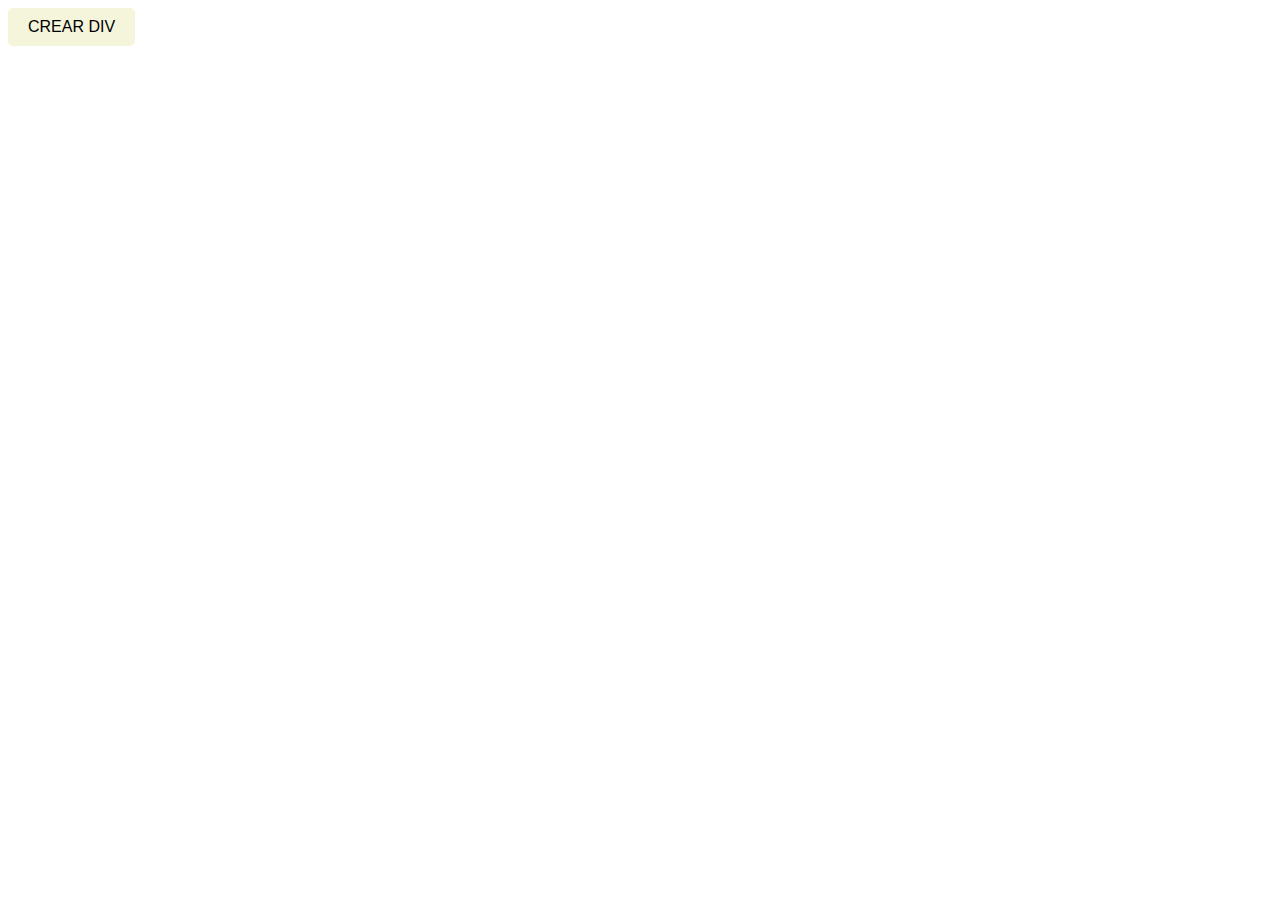
==== creadorDiv.html @ e7ba2495 "ProyectoLLavesGit" ====
<!DOCTYPE html>
<html lang="en">
<head>
    <meta charset="UTF-8">
    <meta name="viewport" content="width=device-width, initial-scale=1.0">
    <title>Document</title>
    <link rel="stylesheet" href="css/EstiloscrearDiv.css">
</head>
<body>
    <form>
        <input type="button" value="CREAR DIV" id="boton">
    </form>    
        <div id="resultadoDiv"> 

        </div>
    <script src="javascript/creador.Div.js"></script>
    

</body>
</html>
---- css/EstiloscrearDiv.css ----
#boton {
    background-color: beige;
    color: black;
    padding: 10px 20px;
    border: none;
    border-radius: 5px;
    font-size: 16px;
}

.borde-negro {
    font-weight: bold;
    font-size: 35px;
    border-radius: 8px;
    padding: 30px;
    margin-top: 10px;
    background-color: #93cee0a1;
    font-size: 25px;
    width: 15%;
}
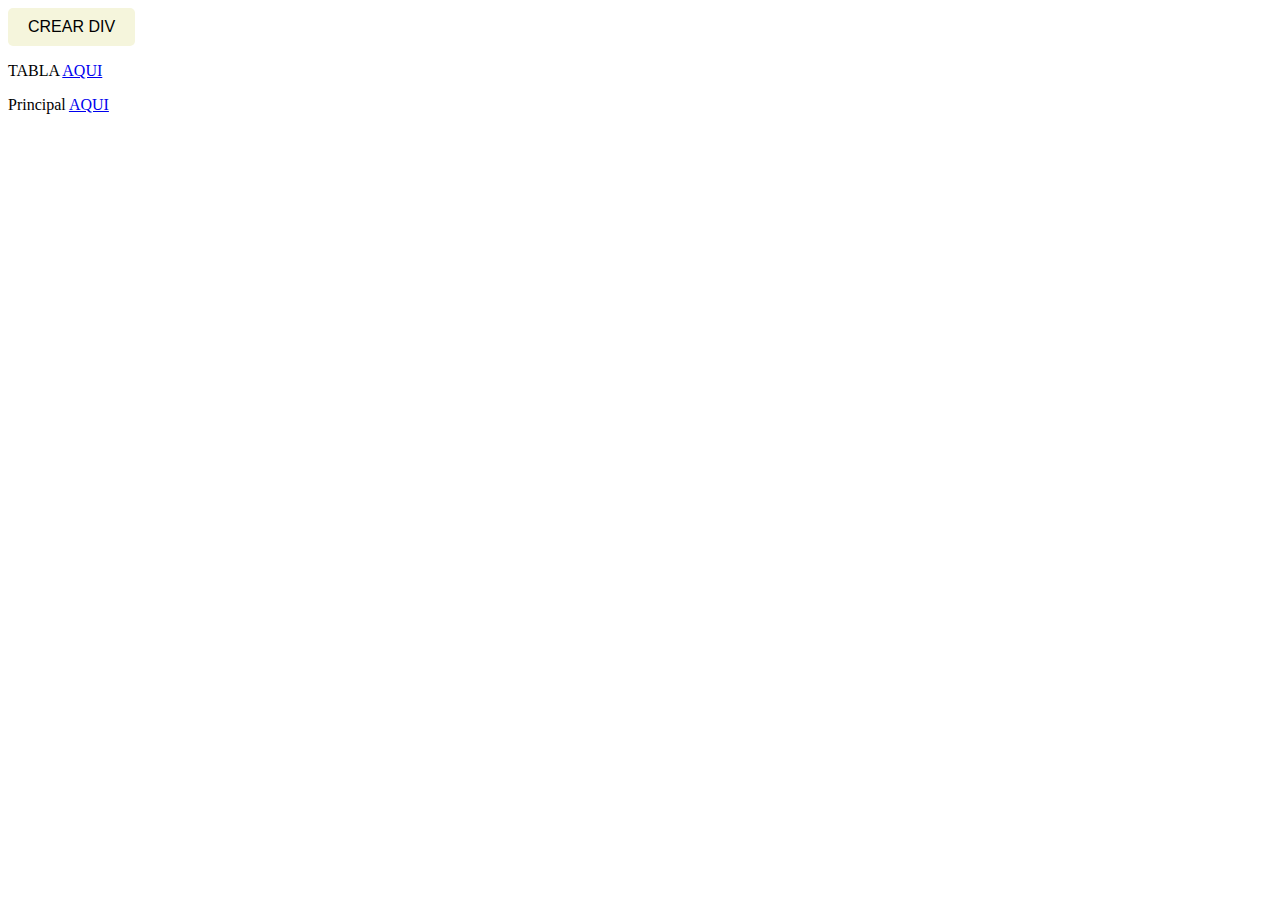
==== commit b9c36665: "ProyectoLLavesGit" ====
--- a/creadorDiv.html
+++ b/creadorDiv.html
@@ -14,7 +14,8 @@
 
         </div>
     <script src="javascript/creador.Div.js"></script>
-    
+    <p>TABLA <a href="tablas.html">AQUI</a></p>
+    <p>Principal <a href="index.html">AQUI</a></p>
 
 </body>
 </html>